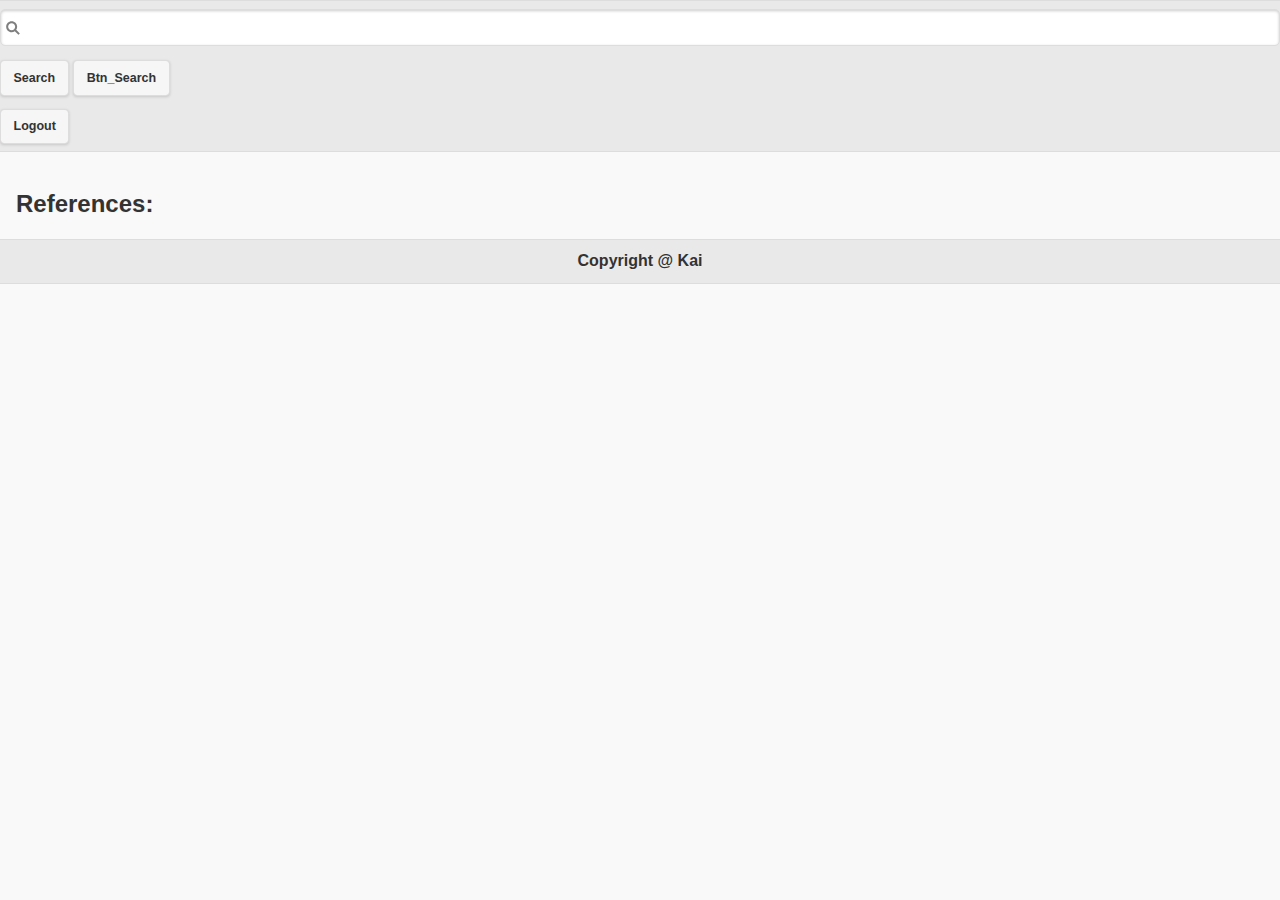
==== bibli.html @ a27984a3 "" ====
<!DOCTYPE html>
<!--
To change this license header, choose License Headers in Project Properties.
To change this template file, choose Tools | Templates
and open the template in the editor.
-->
<html>
    <head>
        <title>Bibli</title>
        <meta charset="UTF-8">
        <meta name="viewport" content="width=device-width, initial-scale=1.0">
        <link rel="stylesheet" href="css/style.css" />
        <link rel="stylesheet" href="libs/jquery.mobile-1.4.5.min.css" />
        <script src="libs/jquery-2.1.4.js"></script>
        <script src="libs/jquery.mobile-1.4.5.min.js"></script>
        <script>
            var detail = null;

            $(document).on('pageinit', '#home', function () {
                url = "ajaxref.php";
                $.ajax({
                    url: url,
                    success: function () {
                        $.getJSON("ajaxref.php", function (json) {
                            detail = json;
                            $.each(json, function (i, row) {
                                $('#ref_list').append('<li><a data-id="' + row.libid + '">' + row.title + '</a></li>');
                            });
                            $('#ref_list').listview('refresh');
                        });
                    },
                    error: function (errorThrown) {
                        alert(errorThrown);
                    }
                });
                $('#ref_list').listview('refresh');
            });

            $(document).on('vclick', '#ref_list li a', function () {
                clickid = $(this).attr('data-id');
                $.mobile.changePage("#headline", {transition: "pop", changeHash: false});
            });

            $(document).on('vclick', '#btn_srh', function () {
                var key = $('#keyword').val();
//                t_url = "search.php";
//                param = "?keyword=" + key;
//                alert(param);
                $.ajax({
                    url: "search.php",
                    success: function () {
                        $('#srtab').load("search.php?keyword=" + key);
                    },
                    error: function (errorThrown) {
                        alert(errorThrown);
                    }
                });
                $.mobile.changePage("#srh", {transition: "slide", changeHash: false});
            });

            $(document).on('pagebeforeshow', '#headline', function () {
                $('#ref_detail').empty();
                $.each(detail, function (i, row) {
                    if (row.libid == clickid) {
                        $('#ref_detail').append('<li>Title: ' + row.title + '</li>');
                        $('#ref_detail').append('<li>Author: ' + row.author + '</li>');
                        $('#ref_detail').append('<li>Year : ' + row.year + '</li>');
                        $('#ref_detail').append('<li>Add At : ' + row.addedAt + '</li>');
                        $('#ref_detail').append('<li>PDF : ' + row.pdf + '</li>');
                        $('#ref_detail').listview('refresh');
                    }
                });
            });

        </script>
    </head>
    <body>
        <div data-role="page" id="home" data-theme="a">
            <div data-role="header">
                <div >
                    <form action="search.php" method="post" data-ajax="false">
                        <input type="search" name="keyword" id="keyword"/>
                        <input type="submit" name="submit" value="Search"/>
                        <input type="button" id="btn_srh" name="btn_srh" value="Btn_Search"/>
                    </form>
                </div>

                <div>
                    <form action="server_login.php" method="post" data-ajax="false">
                        <input type="hidden" name="status" value="logout" />
                        <input type="submit" name="submit" value="Logout" />
                    </form>
                </div>

            </div>
            <div data-role="main">
                <div data-role="content">
                    <h2>References:</h2>
                    <div data-iscrol>
                        <ul data-role="listview" id="ref_list" data-theme="b">
                            <!--<li>hahahah</li>-->
                        </ul>
                    </div>
                </div>

            </div>
            <div data-role="footer">
                <h2>Copyright @ Kai</h2>
            </div>
        </div>

        <div data-role="page" data-theme="b" id="headline">
            <div data-role="header" data-theme="a">
                <a href="#home" class="ui-btn-left" data-transition="slide" data-direction="reverse">BACK</a>
                <h3>Reference Info</h3>
            </div>

            <div data-role="content">
                <ul data-role="listview" id="ref_detail" data-theme="a">

                </ul>
            </div>
            <div data-role="footer">
                <h2>Copyright @ Kai</h2>
            </div>
        </div>

        <div data-role="page" data-theme="b" id="srh">
            <div data-role="header" data-theme="a">
                <a href="#home" class="ui-btn-left" data-transition="slide" data-direction="reverse">BACK</a>
                <h3>Search Results</h3>
            </div>

            <div data-role="content" id="srtab">
                <table>
                    <tr>
                        <th>Library</th>
                        <th>Title</th>
                        <th>Author</th>
                        <th>Year</th>
                        <th>Time</th>
                        <th>PDF</th>
                    </tr>

                </table>
            </div>
            <div data-role="footer">
                <h2>Copyright @ Kai</h2>
            </div>
        </div>

    </body>
</html>
---- css/style.css ----
table, th, td {
    border: 1px solid black;
}

table {
    border-collapse: collapse;
    text-align: center;
    width: 100%;
}

th:nth-child(1) {
    width: 150px;
}

tr:nth-child(even){
    /*background-color: #99CCFF;*/
background-color: #808080;
}

th {
    height: 40px;
    width: auto;
    background-color: #FF9933;
    color: white;
}

tr:hover {
    background-color: #66ffff;
}

td {
    height: 25px;
    vertical-align: bottom;
}
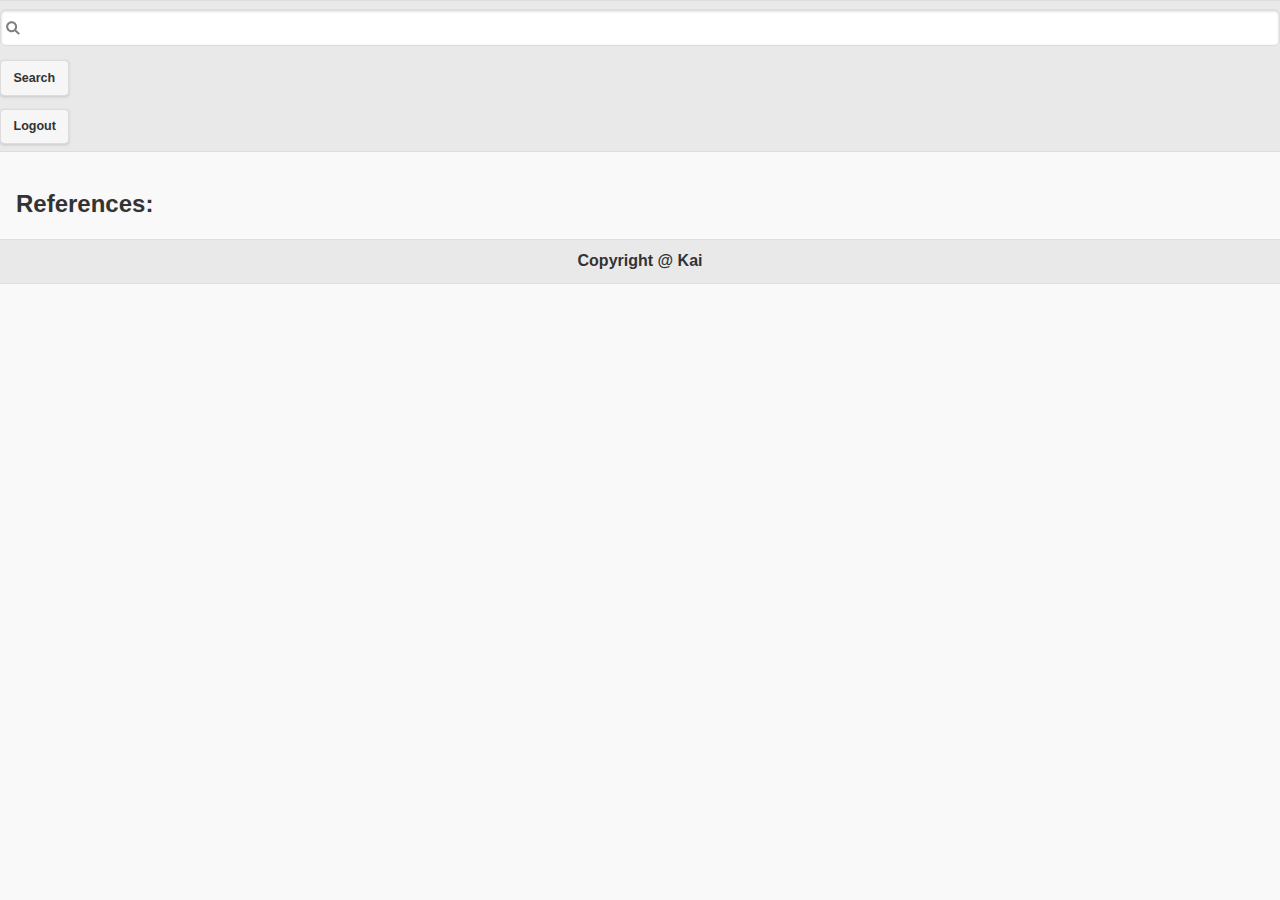
==== commit 16444091: "" ====
--- a/bibli.html
+++ b/bibli.html
@@ -78,11 +78,8 @@
         <div data-role="page" id="home" data-theme="a">
             <div data-role="header">
                 <div >
-                    <form action="search.php" method="post" data-ajax="false">
                         <input type="search" name="keyword" id="keyword"/>
-                        <input type="submit" name="submit" value="Search"/>
-                        <input type="button" id="btn_srh" name="btn_srh" value="Btn_Search"/>
-                    </form>
+                        <input type="button" id="btn_srh" name="btn_srh" value="Search"/>
                 </div>
 
                 <div>
